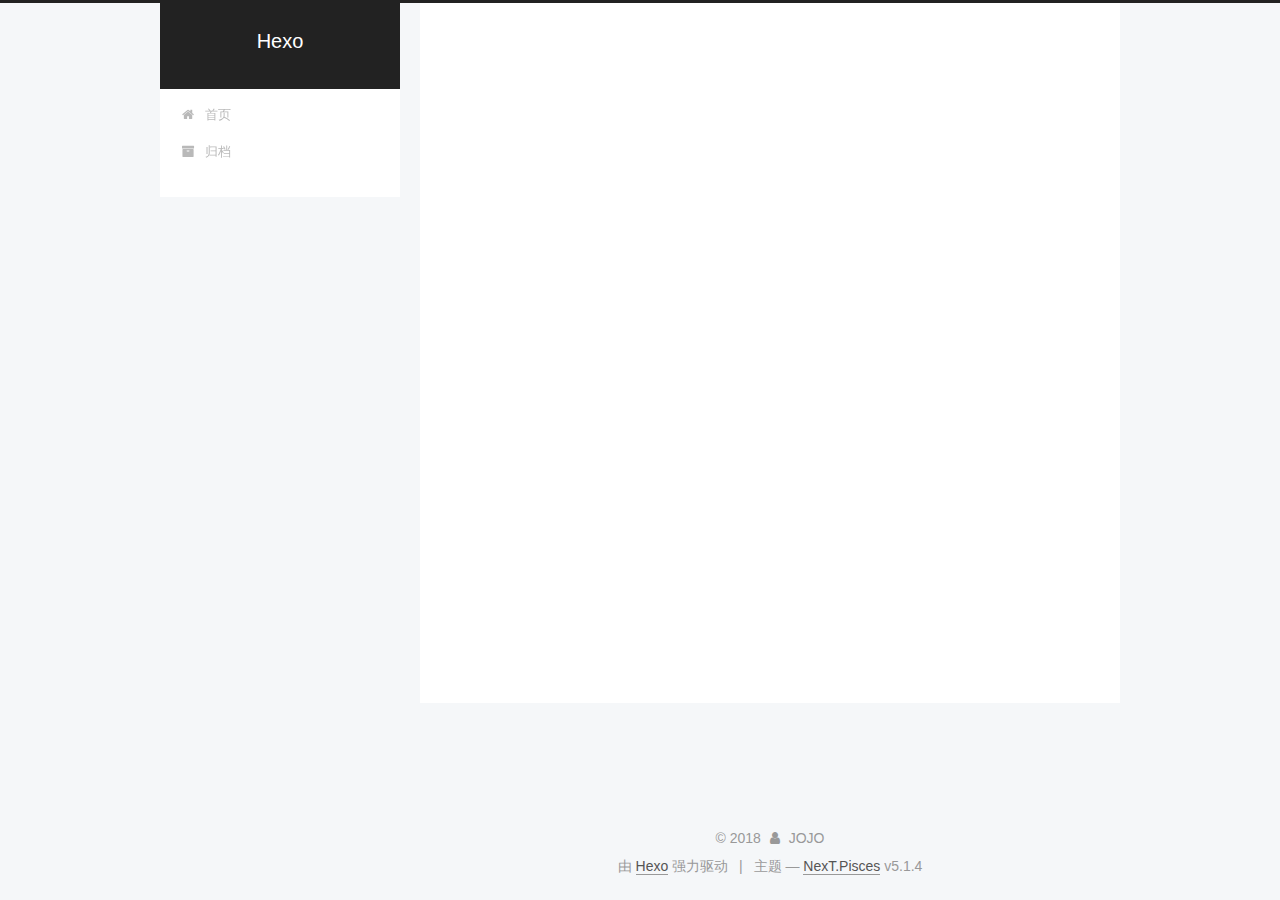
==== archives/2018/index.html @ 828f7fe0 "Site updated: 2018-06-11 11:41:15" ====
<!DOCTYPE html>



  


<html class="theme-next pisces use-motion" lang="zh-Hans">
<head>
  <meta charset="UTF-8"/>
<meta http-equiv="X-UA-Compatible" content="IE=edge" />
<meta name="viewport" content="width=device-width, initial-scale=1, maximum-scale=1"/>
<meta name="theme-color" content="#222">









<meta http-equiv="Cache-Control" content="no-transform" />
<meta http-equiv="Cache-Control" content="no-siteapp" />
















  
  
  <link href="/lib/fancybox/source/jquery.fancybox.css?v=2.1.5" rel="stylesheet" type="text/css" />







<link href="/lib/font-awesome/css/font-awesome.min.css?v=4.6.2" rel="stylesheet" type="text/css" />

<link href="/css/main.css?v=5.1.4" rel="stylesheet" type="text/css" />


  <link rel="apple-touch-icon" sizes="180x180" href="/images/apple-touch-icon-next.png?v=5.1.4">


  <link rel="icon" type="image/png" sizes="32x32" href="/images/favicon-32x32-next.png?v=5.1.4">


  <link rel="icon" type="image/png" sizes="16x16" href="/images/favicon-16x16-next.png?v=5.1.4">


  <link rel="mask-icon" href="/images/logo.svg?v=5.1.4" color="#222">





  <meta name="keywords" content="Hexo, NexT" />










<meta property="og:type" content="website">
<meta property="og:title" content="Hexo">
<meta property="og:url" content="http://yoursite.com/archives/2018/index.html">
<meta property="og:site_name" content="Hexo">
<meta property="og:locale" content="zh-Hans">
<meta name="twitter:card" content="summary">
<meta name="twitter:title" content="Hexo">



<script type="text/javascript" id="hexo.configurations">
  var NexT = window.NexT || {};
  var CONFIG = {
    root: '/',
    scheme: 'Pisces',
    version: '5.1.4',
    sidebar: {"position":"left","display":"post","offset":12,"b2t":false,"scrollpercent":false,"onmobile":false},
    fancybox: true,
    tabs: true,
    motion: {"enable":true,"async":false,"transition":{"post_block":"fadeIn","post_header":"slideDownIn","post_body":"slideDownIn","coll_header":"slideLeftIn","sidebar":"slideUpIn"}},
    duoshuo: {
      userId: '0',
      author: '博主'
    },
    algolia: {
      applicationID: '',
      apiKey: '',
      indexName: '',
      hits: {"per_page":10},
      labels: {"input_placeholder":"Search for Posts","hits_empty":"We didn't find any results for the search: ${query}","hits_stats":"${hits} results found in ${time} ms"}
    }
  };
</script>



  <link rel="canonical" href="http://yoursite.com/archives/2018/"/>





  <title>归档 | Hexo</title>
  








</head>

<body itemscope itemtype="http://schema.org/WebPage" lang="zh-Hans">

  
  
    
  

  <div class="container sidebar-position-left page-archive">
    <div class="headband"></div>

    <header id="header" class="header" itemscope itemtype="http://schema.org/WPHeader">
      <div class="header-inner"><div class="site-brand-wrapper">
  <div class="site-meta ">
    

    <div class="custom-logo-site-title">
      <a href="/"  class="brand" rel="start">
        <span class="logo-line-before"><i></i></span>
        <span class="site-title">Hexo</span>
        <span class="logo-line-after"><i></i></span>
      </a>
    </div>
      
        <p class="site-subtitle"></p>
      
  </div>

  <div class="site-nav-toggle">
    <button>
      <span class="btn-bar"></span>
      <span class="btn-bar"></span>
      <span class="btn-bar"></span>
    </button>
  </div>
</div>

<nav class="site-nav">
  

  
    <ul id="menu" class="menu">
      
        
        <li class="menu-item menu-item-home">
          <a href="/" rel="section">
            
              <i class="menu-item-icon fa fa-fw fa-home"></i> <br />
            
            首页
          </a>
        </li>
      
        
        <li class="menu-item menu-item-archives">
          <a href="/archives/" rel="section">
            
              <i class="menu-item-icon fa fa-fw fa-archive"></i> <br />
            
            归档
          </a>
        </li>
      

      
    </ul>
  

  
</nav>



 </div>
    </header>

    <main id="main" class="main">
      <div class="main-inner">
        <div class="content-wrap">
          <div id="content" class="content">
            

  
  
  
  <div class="post-block archive">
    <div id="posts" class="posts-collapse">
      <span class="archive-move-on"></span>

      <span class="archive-page-counter">
        
        
        
          
        
        嗯..! 目前共计 1 篇日志。 继续努力。
      </span>

      

        
        
        

        
          
          <div class="collection-title">
            <h1 class="archive-year" id="archive-year-2018">2018</h1>
          </div>
        
        

        

  <article class="post post-type-normal" itemscope itemtype="http://schema.org/Article">
    <header class="post-header">

      <h2 class="post-title">
        
            <a class="post-title-link" href="/2018/06/08/hello-world/" itemprop="url">
              
                <span itemprop="name">Hello World</span>
              
            </a>
        
      </h2>

      <div class="post-meta">
        <time class="post-time" itemprop="dateCreated"
              datetime="2018-06-08T13:37:35+08:00"
              content="2018-06-08" >
          06-08
        </time>
      </div>

    </header>
  </article>



      

    </div>
  </div>
  
  
  

  



          </div>
          


          

        </div>
        
          
  
  <div class="sidebar-toggle">
    <div class="sidebar-toggle-line-wrap">
      <span class="sidebar-toggle-line sidebar-toggle-line-first"></span>
      <span class="sidebar-toggle-line sidebar-toggle-line-middle"></span>
      <span class="sidebar-toggle-line sidebar-toggle-line-last"></span>
    </div>
  </div>

  <aside id="sidebar" class="sidebar">
    
    <div class="sidebar-inner">

      

      

      <section class="site-overview-wrap sidebar-panel sidebar-panel-active">
        <div class="site-overview">
          <div class="site-author motion-element" itemprop="author" itemscope itemtype="http://schema.org/Person">
            
              <img class="site-author-image" itemprop="image"
                src="/images/xiaoxiong.jpg"
                alt="JOJO" />
            
              <p class="site-author-name" itemprop="name">JOJO</p>
              <p class="site-description motion-element" itemprop="description"></p>
          </div>

          <nav class="site-state motion-element">

            
              <div class="site-state-item site-state-posts">
              
                <a href="/archives/">
              
                  <span class="site-state-item-count">1</span>
                  <span class="site-state-item-name">日志</span>
                </a>
              </div>
            

            

            

          </nav>

          

          

          
          

          
          

          

        </div>
      </section>

      

      

    </div>
  </aside>


        
      </div>
    </main>

    <footer id="footer" class="footer">
      <div class="footer-inner">
        <div class="copyright">&copy; <span itemprop="copyrightYear">2018</span>
  <span class="with-love">
    <i class="fa fa-user"></i>
  </span>
  <span class="author" itemprop="copyrightHolder">JOJO</span>

  
</div>


  <div class="powered-by">由 <a class="theme-link" target="_blank" href="https://hexo.io">Hexo</a> 强力驱动</div>



  <span class="post-meta-divider">|</span>



  <div class="theme-info">主题 &mdash; <a class="theme-link" target="_blank" href="https://github.com/iissnan/hexo-theme-next">NexT.Pisces</a> v5.1.4</div>




        







        
      </div>
    </footer>

    
      <div class="back-to-top">
        <i class="fa fa-arrow-up"></i>
        
      </div>
    

    

  </div>

  

<script type="text/javascript">
  if (Object.prototype.toString.call(window.Promise) !== '[object Function]') {
    window.Promise = null;
  }
</script>









  












  
  
    <script type="text/javascript" src="/lib/jquery/index.js?v=2.1.3"></script>
  

  
  
    <script type="text/javascript" src="/lib/fastclick/lib/fastclick.min.js?v=1.0.6"></script>
  

  
  
    <script type="text/javascript" src="/lib/jquery_lazyload/jquery.lazyload.js?v=1.9.7"></script>
  

  
  
    <script type="text/javascript" src="/lib/velocity/velocity.min.js?v=1.2.1"></script>
  

  
  
    <script type="text/javascript" src="/lib/velocity/velocity.ui.min.js?v=1.2.1"></script>
  

  
  
    <script type="text/javascript" src="/lib/fancybox/source/jquery.fancybox.pack.js?v=2.1.5"></script>
  


  


  <script type="text/javascript" src="/js/src/utils.js?v=5.1.4"></script>

  <script type="text/javascript" src="/js/src/motion.js?v=5.1.4"></script>



  
  


  <script type="text/javascript" src="/js/src/affix.js?v=5.1.4"></script>

  <script type="text/javascript" src="/js/src/schemes/pisces.js?v=5.1.4"></script>



  

  


  <script type="text/javascript" src="/js/src/bootstrap.js?v=5.1.4"></script>



  


  




	





  





  












  





  

  

  

  
  

  

  

  

</body>
</html>
---- css/main.css ----
/* normalize.css v3.0.2 | MIT License | git.io/normalize */
html {
  font-family: sans-serif; /* 1 */
  -ms-text-size-adjust: 100%; /* 2 */
  -webkit-text-size-adjust: 100%; /* 2 */
}
body {
  margin: 0;
}
article,
aside,
details,
figcaption,
figure,
footer,
header,
hgroup,
main,
menu,
nav,
section,
summary {
  display: block;
}
audio,
canvas,
progress,
video {
  display: inline-block; /* 1 */
  vertical-align: baseline; /* 2 */
}
audio:not([controls]) {
  display: none;
  height: 0;
}
[hidden],
template {
  display: none;
}
a {
  background-color: transparent;
}
a:active,
a:hover {
  outline: 0;
}
abbr[title] {
  border-bottom: 1px dotted;
}
b,
strong {
  font-weight: bold;
}
dfn {
  font-style: italic;
}
h1 {
  font-size: 2em;
  margin: 0.67em 0;
}
mark {
  background: #ff0;
  color: #000;
}
small {
  font-size: 80%;
}
sub,
sup {
  font-size: 75%;
  line-height: 0;
  position: relative;
  vertical-align: baseline;
}
sup {
  top: -0.5em;
}
sub {
  bottom: -0.25em;
}
img {
  border: 0;
}
svg:not(:root) {
  overflow: hidden;
}
figure {
  margin: 1em 40px;
}
hr {
  -moz-box-sizing: content-box;
  box-sizing: content-box;
  height: 0;
}
pre {
  overflow: auto;
}
code,
kbd,
pre,
samp {
  font-family: monospace, monospace;
  font-size: 1em;
}
button,
input,
optgroup,
select,
textarea {
  color: inherit; /* 1 */
  font: inherit; /* 2 */
  margin: 0; /* 3 */
}
button {
  overflow: visible;
}
button,
select {
  text-transform: none;
}
button,
html input[type="button"],
input[type="reset"],
input[type="submit"] {
  -webkit-appearance: button; /* 2 */
  cursor: pointer; /* 3 */
}
button[disabled],
html input[disabled] {
  cursor: default;
}
button::-moz-focus-inner,
input::-moz-focus-inner {
  border: 0;
  padding: 0;
}
input {
  line-height: normal;
}
input[type="checkbox"],
input[type="radio"] {
  box-sizing: border-box; /* 1 */
  padding: 0; /* 2 */
}
input[type="number"]::-webkit-inner-spin-button,
input[type="number"]::-webkit-outer-spin-button {
  height: auto;
}
input[type="search"] {
  -webkit-appearance: textfield; /* 1 */
  -moz-box-sizing: content-box;
  -webkit-box-sizing: content-box; /* 2 */
  box-sizing: content-box;
}
input[type="search"]::-webkit-search-cancel-button,
input[type="search"]::-webkit-search-decoration {
  -webkit-appearance: none;
}
fieldset {
  border: 1px solid #c0c0c0;
  margin: 0 2px;
  padding: 0.35em 0.625em 0.75em;
}
legend {
  border: 0; /* 1 */
  padding: 0; /* 2 */
}
textarea {
  overflow: auto;
}
optgroup {
  font-weight: bold;
}
table {
  border-collapse: collapse;
  border-spacing: 0;
}
td,
th {
  padding: 0;
}
::selection {
  background: #262a30;
  color: #fff;
}
body {
  position: relative;
  font-family: 'Lato', "PingFang SC", "Microsoft YaHei", sans-serif;
  font-size: 14px;
  line-height: 2;
  color: #555;
  background: #f5f7f9;
}
@media (max-width: 767px) {
  body {
    padding-right: 0 !important;
  }
}
@media (min-width: 768px) and (max-width: 991px) {
  body {
    padding-right: 0 !important;
  }
}
@media (min-width: 1600px) {
  body {
    font-size: 16px;
  }
}
h1,
h2,
h3,
h4,
h5,
h6 {
  margin: 0;
  padding: 0;
  font-weight: bold;
  line-height: 1.5;
  font-family: 'Lato', "PingFang SC", "Microsoft YaHei", sans-serif;
}
h2,
h3,
h4,
h5,
h6 {
  margin: 20px 0 15px;
}
h1 {
  font-size: 22px;
}
@media (max-width: 767px) {
  h1 {
    font-size: 18px;
  }
}
h2 {
  font-size: 20px;
}
@media (max-width: 767px) {
  h2 {
    font-size: 16px;
  }
}
h3 {
  font-size: 18px;
}
@media (max-width: 767px) {
  h3 {
    font-size: 14px;
  }
}
h4 {
  font-size: 16px;
}
@media (max-width: 767px) {
  h4 {
    font-size: 12px;
  }
}
h5 {
  font-size: 14px;
}
@media (max-width: 767px) {
  h5 {
    font-size: 10px;
  }
}
h6 {
  font-size: 12px;
}
@media (max-width: 767px) {
  h6 {
    font-size: 8px;
  }
}
p {
  margin: 0 0 20px 0;
}
a {
  color: #555;
  text-decoration: none;
  outline: none;
  border-bottom: 1px solid #999;
  word-wrap: break-word;
}
a:hover {
  color: #222;
  border-bottom-color: #222;
}
blockquote {
  margin: 0;
  padding: 0;
}
img {
  display: block;
  margin: auto;
  max-width: 100%;
  height: auto;
}
hr {
  margin: 40px 0;
  height: 3px;
  border: none;
  background-color: #ddd;
  background-image: repeating-linear-gradient(-45deg, #fff, #fff 4px, transparent 4px, transparent 8px);
}
blockquote {
  padding: 0 15px;
  color: #666;
  border-left: 4px solid #ddd;
}
blockquote cite::before {
  content: "-";
  padding: 0 5px;
}
dt {
  font-weight: 700;
}
dd {
  margin: 0;
  padding: 0;
}
kbd {
  border: 1px solid #ccc;
  border-radius: 0.2em;
  box-shadow: 0.1em 0.1em 0.2em rgba(0,0,0,0.1);
  background-color: #f9f9f9;
  font-family: inherit;
  background-image: -webkit-linear-gradient(top, #eee, #fff, #eee);
  padding: 0.1em 0.3em;
  white-space: nowrap;
}
.text-left {
  text-align: left;
}
.text-center {
  text-align: center;
}
.text-right {
  text-align: right;
}
.text-justify {
  text-align: justify;
}
.text-nowrap {
  white-space: nowrap;
}
.text-lowercase {
  text-transform: lowercase;
}
.text-uppercase {
  text-transform: uppercase;
}
.text-capitalize {
  text-transform: capitalize;
}
.center-block {
  display: block;
  margin-left: auto;
  margin-right: auto;
}
.clearfix:before,
.clearfix:after {
  content: " ";
  display: table;
}
.clearfix:after {
  clear: both;
}
.pullquote {
  width: 45%;
}
.pullquote.left {
  float: left;
  margin-left: 5px;
  margin-right: 10px;
}
.pullquote.right {
  float: right;
  margin-left: 10px;
  margin-right: 5px;
}
.affix.affix.affix {
  position: fixed;
}
.translation {
  margin-top: -20px;
  font-size: 14px;
  color: #999;
}
.scrollbar-measure {
  width: 100px;
  height: 100px;
  overflow: scroll;
  position: absolute;
  top: -9999px;
}
.use-motion .motion-element {
  opacity: 0;
}
table {
  margin: 20px 0;
  width: 100%;
  border-collapse: collapse;
  border-spacing: 0;
  border: 1px solid #ddd;
  font-size: 14px;
  table-layout: fixed;
  word-wrap: break-all;
}
table>tbody>tr:nth-of-type(odd) {
  background-color: #f9f9f9;
}
table>tbody>tr:hover {
  background-color: #f5f5f5;
}
caption,
th,
td {
  padding: 8px;
  text-align: left;
  vertical-align: middle;
  font-weight: normal;
}
th,
td {
  border-bottom: 3px solid #ddd;
  border-right: 1px solid #eee;
}
th {
  padding-bottom: 10px;
  font-weight: 700;
}
td {
  border-bottom-width: 1px;
}
html,
body {
  height: 100%;
}
.container {
  position: relative;
  min-height: 100%;
}
.header-inner {
  margin: 0 auto;
  padding: 100px 0 70px;
  width: 700px;
}
@media (min-width: 1600px) {
  .container .header-inner {
    width: 900px;
  }
}
.main {
  padding-bottom: 150px;
}
.main-inner {
  margin: 0 auto;
  width: 700px;
}
@media (min-width: 1600px) {
  .container .main-inner {
    width: 900px;
  }
}
.footer {
  position: absolute;
  left: 0;
  bottom: 0;
  width: 100%;
  min-height: 50px;
}
.footer-inner {
  box-sizing: border-box;
  margin: 20px auto;
  width: 700px;
}
@media (min-width: 1600px) {
  .container .footer-inner {
    width: 900px;
  }
}
pre,
.highlight {
  overflow: auto;
  margin: 20px 0;
  padding: 0;
  font-size: 13px;
  color: #4d4d4c;
  background: #f7f7f7;
  line-height: 1.6;
}
pre,
code {
  font-family: consolas, Menlo, "PingFang SC", "Microsoft YaHei", monospace;
}
code {
  padding: 2px 4px;
  word-wrap: break-word;
  color: #555;
  background: #eee;
  border-radius: 3px;
  font-size: 13px;
}
pre {
  padding: 10px;
}
pre code {
  padding: 0;
  color: #4d4d4c;
  background: none;
  text-shadow: none;
}
.highlight {
  border-radius: 1px;
}
.highlight pre {
  border: none;
  margin: 0;
  padding: 10px 0;
}
.highlight table {
  margin: 0;
  width: auto;
  border: none;
}
.highlight td {
  border: none;
  padding: 0;
}
.highlight figcaption {
  font-size: 1em;
  color: #4d4d4c;
  line-height: 1em;
  margin-bottom: 1em;
}
.highlight figcaption:before,
.highlight figcaption:after {
  content: " ";
  display: table;
}
.highlight figcaption:after {
  clear: both;
}
.highlight figcaption a {
  float: right;
  color: #4d4d4c;
}
.highlight figcaption a:hover {
  border-bottom-color: #4d4d4c;
}
.highlight .gutter pre {
  padding-left: 10px;
  padding-right: 10px;
  color: #869194;
  text-align: right;
  background-color: #eff2f3;
}
.highlight .code pre {
  width: 100%;
  padding-left: 10px;
  padding-right: 10px;
  background-color: #f7f7f7;
}
.highlight .line {
  height: 20px;
}
.gutter {
  -webkit-user-select: none;
  -moz-user-select: none;
  -ms-user-select: none;
  user-select: none;
}
.gist table {
  width: auto;
}
.gist table td {
  border: none;
}
pre .deletion {
  background: #fdd;
}
pre .addition {
  background: #dfd;
}
pre .meta {
  color: #8959a8;
}
pre .comment {
  color: #8e908c;
}
pre .variable,
pre .attribute,
pre .tag,
pre .regexp,
pre .ruby .constant,
pre .xml .tag .title,
pre .xml .pi,
pre .xml .doctype,
pre .html .doctype,
pre .css .id,
pre .css .class,
pre .css .pseudo {
  color: #c82829;
}
pre .number,
pre .preprocessor,
pre .built_in,
pre .literal,
pre .params,
pre .constant,
pre .command {
  color: #f5871f;
}
pre .ruby .class .title,
pre .css .rules .attribute,
pre .string,
pre .value,
pre .inheritance,
pre .header,
pre .ruby .symbol,
pre .xml .cdata,
pre .special,
pre .number,
pre .formula {
  color: #718c00;
}
pre .title,
pre .css .hexcolor {
  color: #3e999f;
}
pre .function,
pre .python .decorator,
pre .python .title,
pre .ruby .function .title,
pre .ruby .title .keyword,
pre .perl .sub,
pre .javascript .title,
pre .coffeescript .title {
  color: #4271ae;
}
pre .keyword,
pre .javascript .function {
  color: #8959a8;
}
.full-image.full-image.full-image.full-image {
  border: none;
  max-width: 100%;
  width: auto;
  margin: 20px auto 25px;
}
@media (min-width: 992px) {
  .full-image.full-image.full-image.full-image {
    max-width: none;
    width: 118%;
    margin: 0 -9%;
  }
}
.blockquote-center,
.page-home .post-type-quote blockquote,
.page-post-detail .post-type-quote blockquote {
  position: relative;
  margin: 40px 0;
  padding: 0;
  border-left: none;
  text-align: center;
}
.blockquote-center::before,
.page-home .post-type-quote blockquote::before,
.page-post-detail .post-type-quote blockquote::before,
.blockquote-center::after,
.page-home .post-type-quote blockquote::after,
.page-post-detail .post-type-quote blockquote::after {
  position: absolute;
  content: ' ';
  display: block;
  width: 100%;
  height: 24px;
  opacity: 0.2;
  background-repeat: no-repeat;
  background-position: 0 -6px;
  background-size: 22px 22px;
}
.blockquote-center::before,
.page-home .post-type-quote blockquote::before,
.page-post-detail .post-type-quote blockquote::before {
  top: -20px;
  background-image: url("../images/quote-l.svg");
  border-top: 1px solid #ccc;
}
.blockquote-center::after,
.page-home .post-type-quote blockquote::after,
.page-post-detail .post-type-quote blockquote::after {
  bottom: -20px;
  background-image: url("../images/quote-r.svg");
  border-bottom: 1px solid #ccc;
  background-position: 100% 8px;
}
.blockquote-center p,
.page-home .post-type-quote blockquote p,
.page-post-detail .post-type-quote blockquote p,
.blockquote-center div,
.page-home .post-type-quote blockquote div,
.page-post-detail .post-type-quote blockquote div {
  text-align: center;
}
.post .post-body .group-picture img {
  box-sizing: border-box;
  padding: 0 3px;
  border: none;
}
.post .group-picture-row {
  overflow: hidden;
  margin-top: 6px;
}
.post .group-picture-row:first-child {
  margin-top: 0;
}
.post .group-picture-column {
  float: left;
}
.page-post-detail .post-body .group-picture-column {
  float: none;
  margin-top: 10px;
  width: auto !important;
}
.page-post-detail .post-body .group-picture-column img {
  margin: 0 auto;
}
.page-archive .group-picture-container {
  overflow: hidden;
}
.page-archive .group-picture-row {
  float: left;
}
.page-archive .group-picture-row:first-child {
  margin-top: 6px;
}
.page-archive .group-picture-column {
  max-width: 150px;
  max-height: 150px;
}
.post-body .note {
  position: relative;
  padding: 15px;
  margin-bottom: 20px;
  border: 1px solid #eee;
  border-left-width: 5px;
  border-radius: 3px;
}
.post-body .note h2,
.post-body .note h3,
.post-body .note h4,
.post-body .note h5,
.post-body .note h6 {
  margin-top: 0;
  margin-bottom: 0;
  border-bottom: initial;
  padding-top: 0 !important;
}
.post-body .note p:first-child,
.post-body .note ul:first-child,
.post-body .note ol:first-child,
.post-body .note table:first-child,
.post-body .note pre:first-child,
.post-body .note blockquote:first-child {
  margin-top: 0;
}
.post-body .note p:last-child,
.post-body .note ul:last-child,
.post-body .note ol:last-child,
.post-body .note table:last-child,
.post-body .note pre:last-child,
.post-body .note blockquote:last-child {
  margin-bottom: 0;
}
.post-body .note.default {
  border-left-color: #777;
}
.post-body .note.default h2,
.post-body .note.default h3,
.post-body .note.default h4,
.post-body .note.default h5,
.post-body .note.default h6 {
  color: #777;
}
.post-body .note.primary {
  border-left-color: #6f42c1;
}
.post-body .note.primary h2,
.post-body .note.primary h3,
.post-body .note.primary h4,
.post-body .note.primary h5,
.post-body .note.primary h6 {
  color: #6f42c1;
}
.post-body .note.info {
  border-left-color: #428bca;
}
.post-body .note.info h2,
.post-body .note.info h3,
.post-body .note.info h4,
.post-body .note.info h5,
.post-body .note.info h6 {
  color: #428bca;
}
.post-body .note.success {
  border-left-color: #5cb85c;
}
.post-body .note.success h2,
.post-body .note.success h3,
.post-body .note.success h4,
.post-body .note.success h5,
.post-body .note.success h6 {
  color: #5cb85c;
}
.post-body .note.warning {
  border-left-color: #f0ad4e;
}
.post-body .note.warning h2,
.post-body .note.warning h3,
.post-body .note.warning h4,
.post-body .note.warning h5,
.post-body .note.warning h6 {
  color: #f0ad4e;
}
.post-body .note.danger {
  border-left-color: #d9534f;
}
.post-body .note.danger h2,
.post-body .note.danger h3,
.post-body .note.danger h4,
.post-body .note.danger h5,
.post-body .note.danger h6 {
  color: #d9534f;
}
.post-body .label {
  display: inline;
  padding: 0 2px;
  white-space: nowrap;
}
.post-body .label.default {
  background-color: #f0f0f0;
}
.post-body .label.primary {
  background-color: #efe6f7;
}
.post-body .label.info {
  background-color: #e5f2f8;
}
.post-body .label.success {
  background-color: #e7f4e9;
}
.post-body .label.warning {
  background-color: #fcf6e1;
}
.post-body .label.danger {
  background-color: #fae8eb;
}
.post-body .tabs {
  position: relative;
  display: block;
  margin-bottom: 20px;
  padding-top: 10px;
}
.post-body .tabs ul.nav-tabs {
  margin: 0;
  padding: 0;
  display: flex;
  margin-bottom: -1px;
}
@media (max-width: 413px) {
  .post-body .tabs ul.nav-tabs {
    display: block;
    margin-bottom: 5px;
  }
}
.post-body .tabs ul.nav-tabs li.tab {
  list-style-type: none !important;
  margin: 0 0.25em 0 0;
  border-top: 3px solid transparent;
  border-left: 1px solid transparent;
  border-right: 1px solid transparent;
}
@media (max-width: 413px) {
  .post-body .tabs ul.nav-tabs li.tab {
    margin: initial;
    border-top: 1px solid transparent;
    border-left: 3px solid transparent;
    border-right: 1px solid transparent;
    border-bottom: 1px solid transparent;
  }
}
.post-body .tabs ul.nav-tabs li.tab a {
  outline: 0;
  border-bottom: initial;
  display: block;
  line-height: 1.8em;
  padding: 0.25em 0.75em;
  transition-duration: 0.2s;
  transition-timing-function: ease-out;
  transition-delay: 0s;
}
.post-body .tabs ul.nav-tabs li.tab a i {
  width: 1.285714285714286em;
}
.post-body .tabs ul.nav-tabs li.tab.active {
  border-top: 3px solid #fc6423;
  border-left: 1px solid #ddd;
  border-right: 1px solid #ddd;
  background-color: #fff;
}
@media (max-width: 413px) {
  .post-body .tabs ul.nav-tabs li.tab.active {
    border-top: 1px solid #ddd;
    border-left: 3px solid #fc6423;
    border-right: 1px solid #ddd;
    border-bottom: 1px solid #ddd;
  }
}
.post-body .tabs ul.nav-tabs li.tab.active a {
  cursor: default;
  color: #555;
}
.post-body .tabs .tab-content {
  background-color: #fff;
}
.post-body .tabs .tab-content .tab-pane {
  border: 1px solid #ddd;
  padding: 20px 20px 0 20px;
}
.post-body .tabs .tab-content .tab-pane:not(.active) {
  display: none !important;
}
.post-body .tabs .tab-content .tab-pane.active {
  display: block !important;
}
.btn {
  display: inline-block;
  padding: 0 20px;
  font-size: 14px;
  color: #555;
  background: #fff;
  border: 2px solid #555;
  text-decoration: none;
  border-radius: 2px;
  transition-property: background-color;
  transition-duration: 0.2s;
  transition-timing-function: ease-in-out;
  transition-delay: 0s;
  line-height: 2;
}
.btn:hover {
  border-color: #222;
  color: #fff;
  background: #222;
}
.btn +.btn {
  margin: 0 0 8px 8px;
}
.btn .fa-fw {
  width: 1.285714285714286em;
  text-align: left;
}
.btn-bar {
  display: block;
  width: 22px;
  height: 2px;
  background: #555;
  border-radius: 1px;
}
.btn-bar+.btn-bar {
  margin-top: 4px;
}
.pagination {
  margin: 120px 0 40px;
  text-align: center;
  border-top: 1px solid #eee;
}
.page-number-basic,
.pagination .prev,
.pagination .next,
.pagination .page-number,
.pagination .space {
  display: inline-block;
  position: relative;
  top: -1px;
  margin: 0 10px;
  padding: 0 11px;
}
@media (max-width: 767px) {
  .page-number-basic,
  .pagination .prev,
  .pagination .next,
  .pagination .page-number,
  .pagination .space {
    margin: 0 5px;
  }
}
.pagination .prev,
.pagination .next,
.pagination .page-number {
  border-bottom: 0;
  border-top: 1px solid #eee;
  transition-property: border-color;
  transition-duration: 0.2s;
  transition-timing-function: ease-in-out;
  transition-delay: 0s;
}
.pagination .prev:hover,
.pagination .next:hover,
.pagination .page-number:hover {
  border-top-color: #222;
}
.pagination .space {
  padding: 0;
  margin: 0;
}
.pagination .prev {
  margin-left: 0;
}
.pagination .next {
  margin-right: 0;
}
.pagination .page-number.current {
  color: #fff;
  background: #ccc;
  border-top-color: #ccc;
}
@media (max-width: 767px) {
  .pagination {
    border-top: none;
  }
  .pagination .prev,
  .pagination .next,
  .pagination .page-number {
    margin-bottom: 10px;
    border-top: 0;
    border-bottom: 1px solid #eee;
    padding: 0 10px;
  }
  .pagination .prev:hover,
  .pagination .next:hover,
  .pagination .page-number:hover {
    border-bottom-color: #222;
  }
}
.comments {
  margin: 60px 20px 0;
}
.tag-cloud {
  text-align: center;
}
.tag-cloud a {
  display: inline-block;
  margin: 10px;
}
.back-to-top {
  box-sizing: border-box;
  position: fixed;
  bottom: -100px;
  right: 30px;
  z-index: 1050;
  padding: 0 6px;
  width: 24px;
  background: #222;
  font-size: 12px;
  opacity: 0.6;
  color: #fff;
  cursor: pointer;
  text-align: center;
  -webkit-transform: translateZ(0);
  transition-property: bottom;
  transition-duration: 0.2s;
  transition-timing-function: ease-in-out;
  transition-delay: 0s;
}
@media (min-width: 768px) and (max-width: 991px) {
  .back-to-top {
    display: none !important;
  }
}
@media (max-width: 767px) {
  .back-to-top {
    display: none !important;
  }
}
.back-to-top.back-to-top-on {
  bottom: 30px;
}
.header {
  background: transparent;
}
.header-inner {
  position: relative;
}
.headband {
  height: 3px;
  background: #222;
}
.site-meta {
  margin: 0;
  text-align: center;
}
@media (max-width: 767px) {
  .site-meta {
    text-align: center;
  }
}
.brand {
  position: relative;
  display: inline-block;
  padding: 0 40px;
  color: #fff;
  background: #222;
  border-bottom: none;
}
.brand:hover {
  color: #fff;
}
.logo {
  display: inline-block;
  margin-right: 5px;
  line-height: 36px;
  vertical-align: top;
}
.site-title {
  display: inline-block;
  vertical-align: top;
  line-height: 36px;
  font-size: 20px;
  font-weight: normal;
  font-family: 'Lato', "PingFang SC", "Microsoft YaHei", sans-serif;
}
.site-subtitle {
  margin-top: 10px;
  font-size: 13px;
  color: #ddd;
}
.use-motion .brand {
  opacity: 0;
}
.use-motion .logo,
.use-motion .site-title,
.use-motion .site-subtitle {
  opacity: 0;
  position: relative;
  top: -10px;
}
.site-nav-toggle {
  display: none;
  position: absolute;
  top: 10px;
  left: 10px;
}
@media (max-width: 767px) {
  .site-nav-toggle {
    display: block;
  }
}
.site-nav-toggle button {
  margin-top: 2px;
  padding: 9px 10px;
  background: transparent;
  border: none;
}
@media (max-width: 767px) {
  .site-nav {
    display: none;
    margin: 0 -10px;
    padding: 0 10px;
    clear: both;
    border-top: 1px solid #ddd;
  }
}
@media (min-width: 768px) and (max-width: 991px) {
  .site-nav {
    display: block !important;
  }
}
@media (min-width: 992px) {
  .site-nav {
    display: block !important;
  }
}
.menu {
  margin-top: 20px;
  padding-left: 0;
  text-align: center;
}
.menu .menu-item {
  display: inline-block;
  margin: 0 10px;
  list-style: none;
}
@media screen and (max-width: 767px) {
  .menu .menu-item {
    margin-top: 10px;
  }
}
.menu .menu-item a {
  display: block;
  font-size: 13px;
  line-height: inherit;
  border-bottom: 1px solid transparent;
  transition-property: border-color;
  transition-duration: 0.2s;
  transition-timing-function: ease-in-out;
  transition-delay: 0s;
}
.menu .menu-item a:hover,
.menu-item-active a {
  border-bottom-color: #222;
}
.menu .menu-item .fa {
  margin-right: 5px;
}
.use-motion .menu-item {
  opacity: 0;
}
.post-body {
  font-family: 'Lato', "PingFang SC", "Microsoft YaHei", sans-serif;
}
@media (max-width: 767px) {
  .post-body {
    word-break: break-word;
  }
}
.post-body .fancybox img {
  display: block !important;
  margin: 0 auto;
  cursor: pointer;
  cursor: zoom-in;
  cursor: -webkit-zoom-in;
}
.post-body .image-caption,
.post-body .figure .caption {
  margin: -20px auto 15px;
  text-align: center;
  font-size: 14px;
  color: #999;
  font-weight: bold;
  line-height: 1;
}
.post-sticky-flag {
  display: inline-block;
  font-size: 16px;
  -ms-transform: rotate(30deg);
  -webkit-transform: rotate(30deg);
  -moz-transform: rotate(30deg);
  -ms-transform: rotate(30deg);
  -o-transform: rotate(30deg);
  transform: rotate(30deg);
}
.use-motion .post-block,
.use-motion .pagination,
.use-motion .comments {
  opacity: 0;
}
.use-motion .post-header {
  opacity: 0;
}
.use-motion .post-body {
  opacity: 0;
}
.use-motion .collection-title {
  opacity: 0;
}
.posts-expand {
  padding-top: 40px;
}
@media (max-width: 767px) {
  .posts-expand {
    margin: 0 20px;
  }
  .post-body pre .gutter pre {
    padding-right: 10px;
  }
  .post-body .highlight {
    margin-left: 0px;
    margin-right: 0px;
    padding: 0;
  }
  .post-body .highlight .gutter pre {
    padding-right: 10px;
  }
}
@media (min-width: 992px) {
  .posts-expand .post-body {
    text-align: justify;
  }
}
.posts-expand .post-body h2,
.posts-expand .post-body h3,
.posts-expand .post-body h4,
.posts-expand .post-body h5,
.posts-expand .post-body h6 {
  padding-top: 10px;
}
.posts-expand .post-body h2 .header-anchor,
.posts-expand .post-body h3 .header-anchor,
.posts-expand .post-body h4 .header-anchor,
.posts-expand .post-body h5 .header-anchor,
.posts-expand .post-body h6 .header-anchor {
  float: right;
  margin-left: 10px;
  color: #ccc;
  border-bottom-style: none;
  visibility: hidden;
}
.posts-expand .post-body h2 .header-anchor:hover,
.posts-expand .post-body h3 .header-anchor:hover,
.posts-expand .post-body h4 .header-anchor:hover,
.posts-expand .post-body h5 .header-anchor:hover,
.posts-expand .post-body h6 .header-anchor:hover {
  color: inherit;
}
.posts-expand .post-body h2:hover .header-anchor,
.posts-expand .post-body h3:hover .header-anchor,
.posts-expand .post-body h4:hover .header-anchor,
.posts-expand .post-body h5:hover .header-anchor,
.posts-expand .post-body h6:hover .header-anchor {
  visibility: visible;
}
.posts-expand .post-body ul li {
  list-style: circle;
}
.posts-expand .post-body img {
  box-sizing: border-box;
  margin: auto;
  padding: 3px;
  border: 1px solid #ddd;
}
.posts-expand .post-body .fancybox img {
  margin: 0 auto 25px;
}
@media (max-width: 767px) {
  .posts-collapse {
    margin: 0 20px;
  }
  .posts-collapse .post-title,
  .posts-collapse .post-meta {
    display: block;
    width: auto;
    text-align: left;
  }
}
.posts-collapse {
  position: relative;
  z-index: 1010;
  margin-left: 55px;
}
.posts-collapse::after {
  content: " ";
  position: absolute;
  top: 20px;
  left: 0;
  margin-left: -2px;
  width: 4px;
  height: 100%;
  background: #f5f5f5;
  z-index: -1;
}
@media (max-width: 767px) {
  .posts-collapse {
    margin: 0 20px;
  }
}
.posts-collapse .collection-title {
  position: relative;
  margin: 60px 0;
}
.posts-collapse .collection-title h1,
.posts-collapse .collection-title h2 {
  margin-left: 20px;
}
.posts-collapse .collection-title small {
  color: #bbb;
  margin-left: 5px;
}
.posts-collapse .collection-title::before {
  content: " ";
  position: absolute;
  left: 0;
  top: 50%;
  margin-left: -4px;
  margin-top: -4px;
  width: 8px;
  height: 8px;
  background: #bbb;
  border-radius: 50%;
}
.posts-collapse .post {
  margin: 30px 0;
}
.posts-collapse .post-header {
  position: relative;
  transition-duration: 0.2s;
  transition-timing-function: ease-in-out;
  transition-delay: 0s;
  transition-property: border;
  border-bottom: 1px dashed #ccc;
}
.posts-collapse .post-header::before {
  content: " ";
  position: absolute;
  left: 0;
  top: 12px;
  width: 6px;
  height: 6px;
  margin-left: -4px;
  background: #bbb;
  border-radius: 50%;
  border: 1px solid #fff;
  transition-duration: 0.2s;
  transition-timing-function: ease-in-out;
  transition-delay: 0s;
  transition-property: background;
}
.posts-collapse .post-header:hover {
  border-bottom-color: #666;
}
.posts-collapse .post-header:hover::before {
  background: #222;
}
.posts-collapse .post-meta {
  position: absolute;
  font-size: 12px;
  left: 20px;
  top: 5px;
}
.posts-collapse .post-comments-count {
  display: none;
}
.posts-collapse .post-title {
  margin-left: 60px;
  font-size: 16px;
  font-weight: normal;
  line-height: inherit;
}
.posts-collapse .post-title::after {
  margin-left: 3px;
  opacity: 0.6;
}
.posts-collapse .post-title a {
  color: #666;
  border-bottom: none;
}
.page-home .post-type-quote .post-header,
.page-post-detail .post-type-quote .post-header,
.page-home .post-type-quote .post-tags,
.page-post-detail .post-type-quote .post-tags {
  display: none;
}
.posts-expand .post-title {
  text-align: center;
  word-break: break-word;
  font-weight: 400;
}
.posts-expand .post-title-link {
  display: inline-block;
  position: relative;
  color: #555;
  border-bottom: none;
  line-height: 1.2;
  vertical-align: top;
}
.posts-expand .post-title-link::before {
  content: "";
  position: absolute;
  width: 100%;
  height: 2px;
  bottom: 0;
  left: 0;
  background-color: #000;
  visibility: hidden;
  -webkit-transform: scaleX(0);
  -moz-transform: scaleX(0);
  -ms-transform: scaleX(0);
  -o-transform: scaleX(0);
  transform: scaleX(0);
  transition-duration: 0.2s;
  transition-timing-function: ease-in-out;
  transition-delay: 0s;
}
.posts-expand .post-title-link:hover::before {
  visibility: visible;
  -webkit-transform: scaleX(1);
  -moz-transform: scaleX(1);
  -ms-transform: scaleX(1);
  -o-transform: scaleX(1);
  transform: scaleX(1);
}
.posts-expand .post-title-link .fa {
  font-size: 16px;
}
.posts-expand .post-meta {
  margin: 3px 0 60px 0;
  color: #999;
  font-family: 'Lato', "PingFang SC", "Microsoft YaHei", sans-serif;
  font-size: 12px;
  text-align: center;
}
.posts-expand .post-meta .post-category-list {
  display: inline-block;
  margin: 0;
  padding: 3px;
}
.posts-expand .post-meta .post-category-list-link {
  color: #999;
}
.posts-expand .post-meta .post-description {
  font-size: 14px;
  margin-top: 2px;
}
.post-meta-divider {
  margin: 0 0.5em;
}
.post-meta-item-icon {
  margin-right: 3px;
}
@media (min-width: 768px) and (max-width: 991px) {
  .post-meta-item-icon {
    display: inline-block;
  }
}
@media (max-width: 767px) {
  .post-meta-item-icon {
    display: inline-block;
  }
}
@media (min-width: 768px) and (max-width: 991px) {
  .post-meta-item-text {
    display: none;
  }
}
@media (max-width: 767px) {
  .post-meta-item-text {
    display: none;
  }
}
@media (max-width: 767px) {
  .posts-expand .post-comments-count {
    display: none;
  }
}
.post-button {
  margin-top: 40px;
}
.posts-expand .post-tags {
  margin-top: 40px;
  text-align: center;
}
.posts-expand .post-tags a {
  display: inline-block;
  margin-right: 10px;
  font-size: 13px;
}
.post-nav {
  display: table;
  margin-top: 15px;
  width: 100%;
  border-top: 1px solid #eee;
}
.post-nav-divider {
  display: table-cell;
  width: 10%;
}
.post-nav-item {
  display: table-cell;
  padding: 10px 0 0 0;
  width: 45%;
  vertical-align: top;
}
.post-nav-item a {
  position: relative;
  display: block;
  line-height: 25px;
  font-size: 14px;
  color: #555;
  border-bottom: none;
}
.post-nav-item a:hover {
  color: #222;
  border-bottom: none;
}
.post-nav-item a:active {
  top: 2px;
}
.post-nav-item .fa {
  position: absolute;
  top: 8px;
  left: 0;
  font-size: 12px;
}
.post-nav-next a {
  padding-left: 15px;
}
.post-nav-prev {
  text-align: right;
}
.post-nav-prev a {
  padding-right: 15px;
}
.post-nav-prev .fa {
  right: 0;
  left: auto;
}
.posts-expand .post-eof {
  display: block;
  margin: 80px auto 60px;
  width: 8%;
  height: 1px;
  background: #ccc;
  text-align: center;
}
.post:last-child .post-eof.post-eof.post-eof {
  display: none;
}
.post-gallery {
  display: table;
  table-layout: fixed;
  width: 100%;
  border-collapse: separate;
}
.post-gallery-row {
  display: table-row;
}
.post-gallery .post-gallery-img {
  display: table-cell;
  text-align: center;
  vertical-align: middle;
  border: none;
}
.post-gallery .post-gallery-img img {
  max-width: 100%;
  max-height: 100%;
  border: none;
}
.fancybox-close,
.fancybox-close:hover {
  border: none;
}
.rtl.post-body p,
.rtl.post-body a,
.rtl.post-body h1,
.rtl.post-body h2,
.rtl.post-body h3,
.rtl.post-body h4,
.rtl.post-body h5,
.rtl.post-body h6,
.rtl.post-body li,
.rtl.post-body ul,
.rtl.post-body ol {
  direction: rtl;
  font-family: UKIJ Ekran;
}
.rtl.post-title {
  font-family: UKIJ Ekran;
}
.sidebar {
  position: fixed;
  right: 0;
  top: 0;
  bottom: 0;
  width: 0;
  z-index: 1040;
  box-shadow: inset 0 2px 6px #000;
  background: #222;
  -webkit-transform: translateZ(0);
}
.sidebar a {
  color: #999;
  border-bottom-color: #555;
}
.sidebar a:hover {
  color: #eee;
}
@media (min-width: 768px) and (max-width: 991px) {
  .sidebar {
    display: none !important;
  }
}
@media (max-width: 767px) {
  .sidebar {
    display: none !important;
  }
}
.sidebar-inner {
  position: relative;
  padding: 20px 10px;
  color: #999;
  text-align: center;
}
.site-overview-wrap {
  overflow: hidden;
}
.site-overview {
  overflow-y: auto;
  overflow-x: hidden;
}
.sidebar-toggle {
  position: fixed;
  right: 30px;
  bottom: 45px;
  width: 14px;
  height: 14px;
  padding: 5px;
  background: #222;
  line-height: 0;
  z-index: 1050;
  cursor: pointer;
  -webkit-transform: translateZ(0);
}
@media (min-width: 768px) and (max-width: 991px) {
  .sidebar-toggle {
    display: none !important;
  }
}
@media (max-width: 767px) {
  .sidebar-toggle {
    display: none !important;
  }
}
.sidebar-toggle-line {
  position: relative;
  display: inline-block;
  vertical-align: top;
  height: 2px;
  width: 100%;
  background: #fff;
  margin-top: 3px;
}
.sidebar-toggle-line:first-child {
  margin-top: 0;
}
.site-author-image {
  display: block;
  margin: 0 auto;
  padding: 2px;
  max-width: 120px;
  height: auto;
  border: 1px solid #eee;
}
.site-author-name {
  margin: 0;
  text-align: center;
  color: #222;
  font-weight: 600;
}
.site-description {
  margin-top: 0;
  text-align: center;
  font-size: 13px;
  color: #999;
}
.site-state {
  overflow: hidden;
  line-height: 1.4;
  white-space: nowrap;
  text-align: center;
}
.site-state-item {
  display: inline-block;
  padding: 0 15px;
  border-left: 1px solid #eee;
}
.site-state-item:first-child {
  border-left: none;
}
.site-state-item a {
  border-bottom: none;
}
.site-state-item-count {
  display: block;
  text-align: center;
  color: inherit;
  font-weight: 600;
  font-size: 16px;
}
.site-state-item-name {
  font-size: 13px;
  color: #999;
}
.feed-link {
  margin-top: 20px;
}
.feed-link a {
  display: inline-block;
  padding: 0 15px;
  color: #fc6423;
  border: 1px solid #fc6423;
  border-radius: 4px;
}
.feed-link a i {
  color: #fc6423;
  font-size: 14px;
}
.feed-link a:hover {
  color: #fff;
  background: #fc6423;
}
.feed-link a:hover i {
  color: #fff;
}
.links-of-author {
  margin-top: 20px;
}
.links-of-author a {
  display: inline-block;
  vertical-align: middle;
  margin-right: 10px;
  margin-bottom: 10px;
  border-bottom-color: #555;
  font-size: 13px;
}
.links-of-author a:before {
  display: inline-block;
  vertical-align: middle;
  margin-right: 3px;
  content: " ";
  width: 4px;
  height: 4px;
  border-radius: 50%;
  background: #e9cfff;
}
.links-of-blogroll {
  font-size: 13px;
}
.links-of-blogroll-title {
  margin-top: 20px;
  font-size: 14px;
  font-weight: 600;
}
.links-of-blogroll-list {
  margin: 0;
  padding: 0;
  list-style: none;
}
.links-of-blogroll-item {
  padding: 2px 10px;
}
.links-of-blogroll-item a {
  max-width: 280px;
  box-sizing: border-box;
  display: inline-block;
  overflow: hidden;
  white-space: nowrap;
  text-overflow: ellipsis;
}
.sidebar-nav {
  margin: 0 0 20px;
  padding-left: 0;
}
.sidebar-nav li {
  display: inline-block;
  cursor: pointer;
  border-bottom: 1px solid transparent;
  font-size: 14px;
  color: #555;
}
.sidebar-nav li:hover {
  color: #fc6423;
}
.page-post-detail .sidebar-nav-toc {
  padding: 0 5px;
}
.page-post-detail .sidebar-nav-overview {
  margin-left: 10px;
}
.sidebar-nav .sidebar-nav-active {
  color: #fc6423;
  border-bottom-color: #fc6423;
}
.sidebar-nav .sidebar-nav-active:hover {
  color: #fc6423;
}
.sidebar-panel {
  display: none;
}
.sidebar-panel-active {
  display: block;
}
.post-toc-empty {
  font-size: 14px;
  color: #666;
}
.post-toc-wrap {
  overflow: hidden;
}
.post-toc {
  overflow: auto;
}
.post-toc ol {
  margin: 0;
  padding: 0 2px 5px 10px;
  text-align: left;
  list-style: none;
  font-size: 14px;
}
.post-toc ol > ol {
  padding-left: 0;
}
.post-toc ol a {
  transition-duration: 0.2s;
  transition-timing-function: ease-in-out;
  transition-delay: 0s;
  transition-property: all;
  color: #666;
  border-bottom-color: #ccc;
}
.post-toc ol a:hover {
  color: #000;
  border-bottom-color: #000;
}
.post-toc .nav-item {
  overflow: hidden;
  text-overflow: ellipsis;
  text-align: justify;
  white-space: nowrap;
  line-height: 1.8;
}
.post-toc .nav .nav-child {
  display: none;
}
.post-toc .nav .active > .nav-child {
  display: block;
}
.post-toc .nav .active-current > .nav-child {
  display: block;
}
.post-toc .nav .active-current > .nav-child > .nav-item {
  display: block;
}
.post-toc .nav .active > a {
  color: #fc6423;
  border-bottom-color: #fc6423;
}
.post-toc .nav .active-current > a {
  color: #fc6423;
}
.post-toc .nav .active-current > a:hover {
  color: #fc6423;
}
.footer {
  font-size: 14px;
  color: #999;
}
.footer img {
  border: none;
}
.footer-inner {
  text-align: center;
}
.with-love {
  display: inline-block;
  margin: 0 5px;
}
.powered-by,
.theme-info {
  display: inline-block;
}
.cc-license {
  margin-top: 10px;
  text-align: center;
}
.cc-license .cc-opacity {
  opacity: 0.7;
  border-bottom: none;
}
.cc-license .cc-opacity:hover {
  opacity: 0.9;
}
.cc-license img {
  display: inline-block;
}
.theme-next #ds-thread #ds-reset {
  color: #555;
}
.theme-next #ds-thread #ds-reset .ds-replybox {
  margin-bottom: 30px;
}
.theme-next #ds-thread #ds-reset .ds-replybox .ds-avatar,
.theme-next #ds-reset .ds-avatar img {
  box-shadow: none;
}
.theme-next #ds-thread #ds-reset .ds-textarea-wrapper {
  border-color: #c7d4e1;
  background: none;
  border-top-right-radius: 3px;
  border-top-left-radius: 3px;
}
.theme-next #ds-thread #ds-reset .ds-textarea-wrapper textarea {
  height: 60px;
}
.theme-next #ds-reset .ds-rounded-top {
  border-radius: 0;
}
.theme-next #ds-thread #ds-reset .ds-post-toolbar {
  box-sizing: border-box;
  border: 1px solid #c7d4e1;
  background: #f6f8fa;
}
.theme-next #ds-thread #ds-reset .ds-post-options {
  height: 40px;
  border: none;
  background: none;
}
.theme-next #ds-thread #ds-reset .ds-toolbar-buttons {
  top: 11px;
}
.theme-next #ds-thread #ds-reset .ds-sync {
  top: 5px;
}
.theme-next #ds-thread #ds-reset .ds-post-button {
  top: 4px;
  right: 5px;
  width: 90px;
  height: 30px;
  border: 1px solid #c5ced7;
  border-radius: 3px;
  background-image: linear-gradient(#fbfbfc, #f5f7f9);
  color: #60676d;
}
.theme-next #ds-thread #ds-reset .ds-post-button:hover {
  background-position: 0 -30px;
  color: #60676d;
}
.theme-next #ds-thread #ds-reset .ds-comments-info {
  padding: 10px 0;
}
.theme-next #ds-thread #ds-reset .ds-sort {
  display: none;
}
.theme-next #ds-thread #ds-reset li.ds-tab a.ds-current {
  border: none;
  background: #f6f8fa;
  color: #60676d;
}
.theme-next #ds-thread #ds-reset li.ds-tab a.ds-current:hover {
  background-color: #e9f0f7;
  color: #60676d;
}
.theme-next #ds-thread #ds-reset li.ds-tab a {
  border-radius: 2px;
  padding: 5px;
}
.theme-next #ds-thread #ds-reset .ds-login-buttons p {
  color: #999;
  line-height: 36px;
}
.theme-next #ds-thread #ds-reset .ds-login-buttons .ds-service-list li {
  height: 28px;
}
.theme-next #ds-thread #ds-reset .ds-service-list a {
  background: none;
  padding: 5px;
  border: 1px solid;
  border-radius: 3px;
  text-align: center;
}
.theme-next #ds-thread #ds-reset .ds-service-list a:hover {
  color: #fff;
  background: #666;
}
.theme-next #ds-thread #ds-reset .ds-service-list .ds-weibo {
  color: #fc9b00;
  border-color: #fc9b00;
}
.theme-next #ds-thread #ds-reset .ds-service-list .ds-weibo:hover {
  background: #fc9b00;
}
.theme-next #ds-thread #ds-reset .ds-service-list .ds-qq {
  color: #60a3ec;
  border-color: #60a3ec;
}
.theme-next #ds-thread #ds-reset .ds-service-list .ds-qq:hover {
  background: #60a3ec;
}
.theme-next #ds-thread #ds-reset .ds-service-list .ds-renren {
  color: #2e7ac4;
  border-color: #2e7ac4;
}
.theme-next #ds-thread #ds-reset .ds-service-list .ds-renren:hover {
  background: #2e7ac4;
}
.theme-next #ds-thread #ds-reset .ds-service-list .ds-douban {
  color: #37994c;
  border-color: #37994c;
}
.theme-next #ds-thread #ds-reset .ds-service-list .ds-douban:hover {
  background: #37994c;
}
.theme-next #ds-thread #ds-reset .ds-service-list .ds-kaixin {
  color: #fef20d;
  border-color: #fef20d;
}
.theme-next #ds-thread #ds-reset .ds-service-list .ds-kaixin:hover {
  background: #fef20d;
}
.theme-next #ds-thread #ds-reset .ds-service-list .ds-netease {
  color: #f00;
  border-color: #f00;
}
.theme-next #ds-thread #ds-reset .ds-service-list .ds-netease:hover {
  background: #f00;
}
.theme-next #ds-thread #ds-reset .ds-service-list .ds-sohu {
  color: #ffcb05;
  border-color: #ffcb05;
}
.theme-next #ds-thread #ds-reset .ds-service-list .ds-sohu:hover {
  background: #ffcb05;
}
.theme-next #ds-thread #ds-reset .ds-service-list .ds-baidu {
  color: #2831e0;
  border-color: #2831e0;
}
.theme-next #ds-thread #ds-reset .ds-service-list .ds-baidu:hover {
  background: #2831e0;
}
.theme-next #ds-thread #ds-reset .ds-service-list .ds-google {
  color: #166bec;
  border-color: #166bec;
}
.theme-next #ds-thread #ds-reset .ds-service-list .ds-google:hover {
  background: #166bec;
}
.theme-next #ds-thread #ds-reset .ds-service-list .ds-weixin {
  color: #00ce0d;
  border-color: #00ce0d;
}
.theme-next #ds-thread #ds-reset .ds-service-list .ds-weixin:hover {
  background: #00ce0d;
}
.theme-next #ds-thread #ds-reset .ds-service-list .ds-more-services {
  border: none;
}
.theme-next #ds-thread #ds-reset .ds-service-list .ds-more-services:hover {
  background: none;
}
.theme-next #ds-reset .duoshuo-ua-admin {
  display: inline-block;
  color: #f00;
}
.theme-next #ds-reset .duoshuo-ua-platform,
.theme-next #ds-reset .duoshuo-ua-browser {
  color: #ccc;
}
.theme-next #ds-reset .duoshuo-ua-platform .fa,
.theme-next #ds-reset .duoshuo-ua-browser .fa {
  display: inline-block;
  margin-right: 3px;
}
.theme-next #ds-reset .duoshuo-ua-separator {
  display: inline-block;
  margin-left: 5px;
}
.theme-next .this_ua {
  background-color: #ccc !important;
  border-radius: 4px;
  padding: 0 5px !important;
  margin: 1px 1px !important;
  border: 1px solid #bbb !important;
  color: #fff;
  display: inline-block !important;
}
.theme-next .this_ua.admin {
  background-color: #d9534f !important;
  border-color: #d9534f !important;
}
.theme-next .this_ua.platform.iOS,
.theme-next .this_ua.platform.Mac,
.theme-next .this_ua.platform.Windows {
  background-color: #39b3d7 !important;
  border-color: #46b8da !important;
}
.theme-next .this_ua.platform.Linux {
  background-color: #3a3a3a !important;
  border-color: #1f1f1f !important;
}
.theme-next .this_ua.platform.Android {
  background-color: #00c47d !important;
  border-color: #01b171 !important;
}
.theme-next .this_ua.browser.Mobile,
.theme-next .this_ua.browser.Chrome {
  background-color: #5cb85c !important;
  border-color: #4cae4c !important;
}
.theme-next .this_ua.browser.Firefox {
  background-color: #f0ad4e !important;
  border-color: #eea236 !important;
}
.theme-next .this_ua.browser.Maxthon,
.theme-next .this_ua.browser.IE {
  background-color: #428bca !important;
  border-color: #357ebd !important;
}
.theme-next .this_ua.browser.baidu,
.theme-next .this_ua.browser.UCBrowser,
.theme-next .this_ua.browser.Opera {
  background-color: #d9534f !important;
  border-color: #d43f3a !important;
}
.theme-next .this_ua.browser.Android,
.theme-next .this_ua.browser.QQBrowser {
  background-color: #78ace9 !important;
  border-color: #4cae4c !important;
}
.post-spread {
  margin-top: 20px;
  text-align: center;
}
.jiathis_style {
  display: inline-block;
}
.jiathis_style a {
  border: none;
}
.fa {
  font-family: FontAwesome !important;
}
.post-spread {
  margin-top: 20px;
  text-align: center;
}
.bdshare-slide-button-box a {
  border: none;
}
.bdsharebuttonbox {
  display: inline-block;
}
.bdsharebuttonbox a {
  border: none;
}
.local-search-pop-overlay {
  position: fixed;
  width: 100%;
  height: 100%;
  top: 0;
  left: 0;
  z-index: 2080;
  background-color: rgba(0,0,0,0.3);
}
.local-search-popup {
  display: none;
  position: fixed;
  top: 10%;
  left: 50%;
  margin-left: -350px;
  width: 700px;
  height: 80%;
  padding: 0;
  background: #fff;
  color: #333;
  z-index: 9999;
  border-radius: 5px;
}
@media (max-width: 767px) {
  .local-search-popup {
    padding: 0;
    top: 0;
    left: 0;
    margin: 0;
    width: 100%;
    height: 100%;
    border-radius: 0;
  }
}
.local-search-popup ul.search-result-list {
  padding: 0;
  margin: 0 5px;
}
.local-search-popup p.search-result {
  border-bottom: 1px dashed #ccc;
  padding: 5px 0;
}
.local-search-popup a.search-result-title {
  font-weight: bold;
  font-size: 16px;
}
.local-search-popup .search-keyword {
  border-bottom: 1px dashed #f00;
  font-weight: bold;
  color: #f00;
}
.local-search-popup .local-search-header {
  padding: 5px;
  height: 36px;
  background: #f5f5f5;
  border-top-left-radius: 5px;
  border-top-right-radius: 5px;
}
.local-search-popup #local-search-result {
  overflow: auto;
  position: relative;
  padding: 5px 25px;
  height: calc(100% - 55px);
}
.local-search-popup .local-search-input-wrapper {
  display: inline-block;
  width: calc(100% - 90px);
  height: 36px;
  line-height: 36px;
  padding: 0 5px;
}
.local-search-popup .local-search-input-wrapper input {
  padding: 8px 0;
  height: 20px;
  display: block;
  width: 100%;
  outline: none;
  border: none;
  background: transparent;
  vertical-align: middle;
}
.local-search-popup .search-icon,
.local-search-popup .popup-btn-close {
  display: inline-block;
  font-size: 18px;
  color: #999;
  height: 36px;
  width: 18px;
  padding-left: 10px;
  padding-right: 10px;
}
.local-search-popup .search-icon {
  float: left;
}
.local-search-popup .popup-btn-close {
  border-left: 1px solid #eee;
  float: right;
  cursor: pointer;
}
.local-search-popup #no-result {
  position: absolute;
  left: 50%;
  top: 50%;
  -webkit-transform: translate(-50%, -50%);
  -webkit-transform: translate(-50%, -50%);
  -moz-transform: translate(-50%, -50%);
  -ms-transform: translate(-50%, -50%);
  -o-transform: translate(-50%, -50%);
  transform: translate(-50%, -50%);
  color: #ccc;
}
@media (min-width: 768px) and (max-width: 991px) {
  .busuanzi-count {
    width: auto;
  }
}
@media (max-width: 767px) {
  .busuanzi-count {
    width: auto;
  }
}
.site-uv,
.site-pv,
.page-pv {
  display: inline-block;
}
.site-uv .busuanzi-value,
.site-pv .busuanzi-value,
.page-pv .busuanzi-value {
  margin: 0 5px;
}
.site-uv {
  margin-right: 10px;
}
.site-uv::after {
  content: "|";
  padding-left: 10px;
}
.page-archive .archive-page-counter {
  position: relative;
  top: 3px;
  left: 20px;
}
@media (max-width: 767px) {
  .page-archive .archive-page-counter {
    top: 5px;
  }
}
.page-archive .posts-collapse .archive-move-on {
  position: absolute;
  top: 11px;
  left: 0;
  margin-left: -6px;
  width: 10px;
  height: 10px;
  opacity: 0.5;
  background: #555;
  border: 1px solid #fff;
  border-radius: 50%;
}
.category-all-page .category-all-title {
  text-align: center;
}
.category-all-page .category-all {
  margin-top: 20px;
}
.category-all-page .category-list {
  margin: 0;
  padding: 0;
  list-style: none;
}
.category-all-page .category-list-item {
  margin: 5px 10px;
}
.category-all-page .category-list-count {
  color: #bbb;
}
.category-all-page .category-list-count:before {
  display: inline;
  content: " (";
}
.category-all-page .category-list-count:after {
  display: inline;
  content: ") ";
}
.category-all-page .category-list-child {
  padding-left: 10px;
}
#schedule ul#event-list {
  padding-left: 30px;
}
#schedule ul#event-list hr {
  margin: 20px 0 45px 0 !important;
  background: #222;
}
#schedule ul#event-list hr:after {
  display: inline-block;
  content: 'NOW';
  background: #222;
  color: #fff;
  font-weight: bold;
  text-align: right;
  padding: 0 5px;
}
#schedule ul#event-list li.event {
  margin: 20px 0px;
  background: #f9f9f9;
  padding-left: 10px;
  min-height: 40px;
}
#schedule ul#event-list li.event h2.event-summary {
  margin: 0;
  padding-bottom: 3px;
}
#schedule ul#event-list li.event h2.event-summary:before {
  display: inline-block;
  font-family: FontAwesome;
  font-size: 8px;
  content: '\f111';
  vertical-align: middle;
  margin-right: 25px;
  color: #bbb;
}
#schedule ul#event-list li.event span.event-relative-time {
  display: inline-block;
  font-size: 12px;
  font-weight: 400;
  padding-left: 12px;
  color: #bbb;
}
#schedule ul#event-list li.event span.event-details {
  display: block;
  color: #bbb;
  margin-left: 56px;
  padding-top: 3px;
  padding-bottom: 6px;
  text-indent: -24px;
  line-height: 18px;
}
#schedule ul#event-list li.event span.event-details:before {
  text-indent: 0;
  display: inline-block;
  width: 14px;
  font-family: FontAwesome;
  text-align: center;
  margin-right: 9px;
  color: #bbb;
}
#schedule ul#event-list li.event span.event-details.event-location:before {
  content: '\f041';
}
#schedule ul#event-list li.event span.event-details.event-duration:before {
  content: '\f017';
}
#schedule ul#event-list li.event-past {
  background: #fcfcfc;
}
#schedule ul#event-list li.event-past > * {
  opacity: 0.6;
}
#schedule ul#event-list li.event-past h2.event-summary {
  color: #bbb;
}
#schedule ul#event-list li.event-past h2.event-summary:before {
  color: #dfdfdf;
}
#schedule ul#event-list li.event-now {
  background: #222;
  color: #fff;
  padding: 15px 0 15px 10px;
}
#schedule ul#event-list li.event-now h2.event-summary:before {
  -webkit-transform: scale(1.2);
  -moz-transform: scale(1.2);
  -ms-transform: scale(1.2);
  -o-transform: scale(1.2);
  transform: scale(1.2);
  color: #fff;
  animation: dot-flash 1s alternate infinite ease-in-out;
}
#schedule ul#event-list li.event-now * {
  color: #fff !important;
}
@-moz-keyframes dot-flash {
  from {
    opacity: 1;
    -webkit-transform: scale(1.1);
    -moz-transform: scale(1.1);
    -ms-transform: scale(1.1);
    -o-transform: scale(1.1);
    transform: scale(1.1);
  }
  to {
    opacity: 0;
    -webkit-transform: scale(1);
    -moz-transform: scale(1);
    -ms-transform: scale(1);
    -o-transform: scale(1);
    transform: scale(1);
  }
}
@-webkit-keyframes dot-flash {
  from {
    opacity: 1;
    -webkit-transform: scale(1.1);
    -moz-transform: scale(1.1);
    -ms-transform: scale(1.1);
    -o-transform: scale(1.1);
    transform: scale(1.1);
  }
  to {
    opacity: 0;
    -webkit-transform: scale(1);
    -moz-transform: scale(1);
    -ms-transform: scale(1);
    -o-transform: scale(1);
    transform: scale(1);
  }
}
@-o-keyframes dot-flash {
  from {
    opacity: 1;
    -webkit-transform: scale(1.1);
    -moz-transform: scale(1.1);
    -ms-transform: scale(1.1);
    -o-transform: scale(1.1);
    transform: scale(1.1);
  }
  to {
    opacity: 0;
    -webkit-transform: scale(1);
    -moz-transform: scale(1);
    -ms-transform: scale(1);
    -o-transform: scale(1);
    transform: scale(1);
  }
}
@keyframes dot-flash {
  from {
    opacity: 1;
    -webkit-transform: scale(1.1);
    -moz-transform: scale(1.1);
    -ms-transform: scale(1.1);
    -o-transform: scale(1.1);
    transform: scale(1.1);
  }
  to {
    opacity: 0;
    -webkit-transform: scale(1);
    -moz-transform: scale(1);
    -ms-transform: scale(1);
    -o-transform: scale(1);
    transform: scale(1);
  }
}
.page-post-detail .sidebar-toggle-line {
  background: #fc6423;
}
.page-post-detail .comments {
  overflow: hidden;
}
.header {
  position: relative;
  margin: 0 auto;
  width: 960px;
}
@media (min-width: 768px) and (max-width: 991px) {
  .header {
    width: auto;
  }
}
@media (max-width: 767px) {
  .header {
    width: auto;
  }
}
.header-inner {
  position: absolute;
  top: 0;
  overflow: hidden;
  padding: 0;
  width: 240px;
  background: #fff;
  box-shadow: initial;
  border-radius: initial;
}
@media (min-width: 1600px) {
  .container .header-inner {
    width: 240px;
  }
}
@media (min-width: 768px) and (max-width: 991px) {
  .header-inner {
    position: relative;
    width: auto;
    border-radius: initial;
  }
}
@media (max-width: 767px) {
  .header-inner {
    position: relative;
    width: auto;
    border-radius: initial;
  }
}
.main:before,
.main:after {
  content: " ";
  display: table;
}
.main:after {
  clear: both;
}
@media (min-width: 768px) and (max-width: 991px) {
  .main {
    padding-bottom: 100px;
  }
}
@media (max-width: 767px) {
  .main {
    padding-bottom: 100px;
  }
}
.container .main-inner {
  width: 960px;
}
@media (min-width: 768px) and (max-width: 991px) {
  .container .main-inner {
    width: auto;
  }
}
@media (max-width: 767px) {
  .container .main-inner {
    width: auto;
  }
}
.content-wrap {
  float: right;
  box-sizing: border-box;
  padding: 40px;
  width: 700px;
  background: #fff;
  min-height: 700px;
  box-shadow: initial;
  border-radius: initial;
}
@media (min-width: 768px) and (max-width: 991px) {
  .content-wrap {
    width: 100%;
    padding: 20px;
    border-radius: initial;
  }
}
@media (max-width: 767px) {
  .content-wrap {
    width: 100%;
    padding: 20px;
    min-height: auto;
    border-radius: initial;
  }
}
.sidebar {
  position: static;
  float: left;
  margin-top: 300px;
  width: 240px;
  background: #f5f7f9;
  box-shadow: none;
}
@media (min-width: 768px) and (max-width: 991px) {
  .sidebar {
    display: none;
  }
}
@media (max-width: 767px) {
  .sidebar {
    display: none;
  }
}
.sidebar-toggle {
  display: none;
}
.footer-inner {
  width: 960px;
  padding-left: 260px;
}
@media (min-width: 768px) and (max-width: 991px) {
  .footer-inner {
    width: auto;
    padding-left: 0 !important;
    padding-right: 0 !important;
  }
}
@media (max-width: 767px) {
  .footer-inner {
    width: auto;
    padding-left: 0 !important;
    padding-right: 0 !important;
  }
}
.sidebar-position-right .header-inner {
  right: 0;
}
.sidebar-position-right .content-wrap {
  float: left;
}
.sidebar-position-right .sidebar {
  float: right;
}
.sidebar-position-right .footer-inner {
  padding-left: 0;
  padding-right: 260px;
}
.site-brand-wrapper {
  position: relative;
}
.site-meta {
  padding: 20px 0;
  color: #fff;
  background: #222;
}
@media (min-width: 768px) and (max-width: 991px) {
  .site-meta {
    box-shadow: 0 0 16px rgba(0,0,0,0.5);
  }
}
@media (max-width: 767px) {
  .site-meta {
    box-shadow: 0 0 16px rgba(0,0,0,0.5);
  }
}
.brand {
  padding: 0;
  background: none;
}
.brand:hover {
  color: #fff;
}
.site-subtitle {
  margin: 10px 10px 0;
  font-weight: initial;
}
.site-search form {
  display: none;
}
.site-nav {
  border-top: none;
}
@media (min-width: 768px) and (max-width: 991px) {
  .site-nav {
    display: none !important;
  }
}
@media (min-width: 768px) and (max-width: 991px) {
  .site-nav-on {
    display: block !important;
  }
}
.menu .menu-item {
  display: block;
  margin: 0;
}
.menu .menu-item a {
  position: relative;
  box-sizing: border-box;
  padding: 5px 20px;
  text-align: left;
  line-height: inherit;
  transition-property: background-color;
  transition-duration: 0.2s;
  transition-timing-function: ease-in-out;
  transition-delay: 0s;
}
.menu .menu-item a:hover,
.menu-item-active a {
  background: #f9f9f9;
  border-bottom-color: #fff;
}
.menu .menu-item br {
  display: none;
}
.menu-item-active a:after {
  content: " ";
  position: absolute;
  top: 50%;
  margin-top: -3px;
  right: 15px;
  width: 6px;
  height: 6px;
  border-radius: 50%;
  background-color: #bbb;
}
.btn-bar {
  background-color: #fff;
}
.site-nav-toggle {
  left: 20px;
  top: 50%;
  -webkit-transform: translateY(-50%);
  -webkit-transform: translateY(-50%);
  -moz-transform: translateY(-50%);
  -ms-transform: translateY(-50%);
  -o-transform: translateY(-50%);
  transform: translateY(-50%);
}
@media (min-width: 768px) and (max-width: 991px) {
  .site-nav-toggle {
    display: block;
  }
}
.use-motion .sidebar .motion-element {
  opacity: 1;
}
.sidebar {
  margin-left: -100%;
  right: auto;
  bottom: auto;
  -webkit-transform: none;
}
.sidebar-inner {
  box-sizing: border-box;
  width: 240px;
  color: #555;
  background: #fff;
  box-shadow: initial;
  border-radius: initial;
  opacity: 0;
}
.sidebar-inner.affix {
  position: fixed;
  top: 12px;
}
.sidebar-inner.affix-bottom {
  position: absolute;
}
.site-overview {
  text-align: left;
}
.site-author:before,
.site-author:after {
  content: " ";
  display: table;
}
.site-author:after {
  clear: both;
}
.sidebar a {
  color: #555;
}
.sidebar a:hover {
  color: #222;
}
.site-state-item {
  padding: 0 10px;
}
.links-of-author-item a:before {
  display: none;
}
.links-of-author-item a {
  border-bottom: none;
  text-decoration: underline;
}
.feed-link {
  border-top: 1px dotted #ccc;
  border-bottom: 1px dotted #ccc;
  text-align: center;
}
.feed-link a {
  display: block;
  color: #fc6423;
  border: none;
}
.feed-link a:hover {
  background: none;
  color: #e34603;
}
.feed-link a:hover i {
  color: #e34603;
}
.links-of-author {
  display: flex;
  flex-wrap: wrap;
  justify-content: center;
}
.links-of-author-item {
  margin: 5px 0 0;
  width: 50%;
}
.links-of-author-item a {
  max-width: 216px;
  box-sizing: border-box;
  display: inline-block;
  margin-right: 0;
  margin-bottom: 0;
  padding: 0 5px;
  overflow: hidden;
  white-space: nowrap;
  text-overflow: ellipsis;
}
.links-of-author-item a {
  display: block;
  text-decoration: none;
}
.links-of-author-item a:hover {
  border-radius: 4px;
  background: #eee;
}
.links-of-author-item .fa {
  margin-right: 2px;
  font-size: 16px;
}
.links-of-author-item .fa-globe {
  font-size: 15px;
}
.links-of-blogroll {
  text-align: center;
  margin-top: 20px;
  padding: 3px 0 0;
  border-top: 1px dotted #ccc;
}
.links-of-blogroll-title {
  margin-top: 0;
}
.links-of-blogroll-item {
  padding: 0;
}
.links-of-blogroll-inline:before,
.links-of-blogroll-inline:after {
  content: " ";
  display: table;
}
.links-of-blogroll-inline:after {
  clear: both;
}
.links-of-blogroll-inline .links-of-blogroll-item {
  margin: 5px 0 0;
  width: 50%;
  display: inline-block;
  width: unset;
}
.links-of-blogroll-inline .links-of-blogroll-item a {
  max-width: 216px;
  box-sizing: border-box;
  display: inline-block;
  margin-right: 0;
  margin-bottom: 0;
  padding: 0 5px;
  overflow: hidden;
  white-space: nowrap;
  text-overflow: ellipsis;
}
@media (max-width: 767px) {
  .post-body {
    text-align: justify;
  }
}
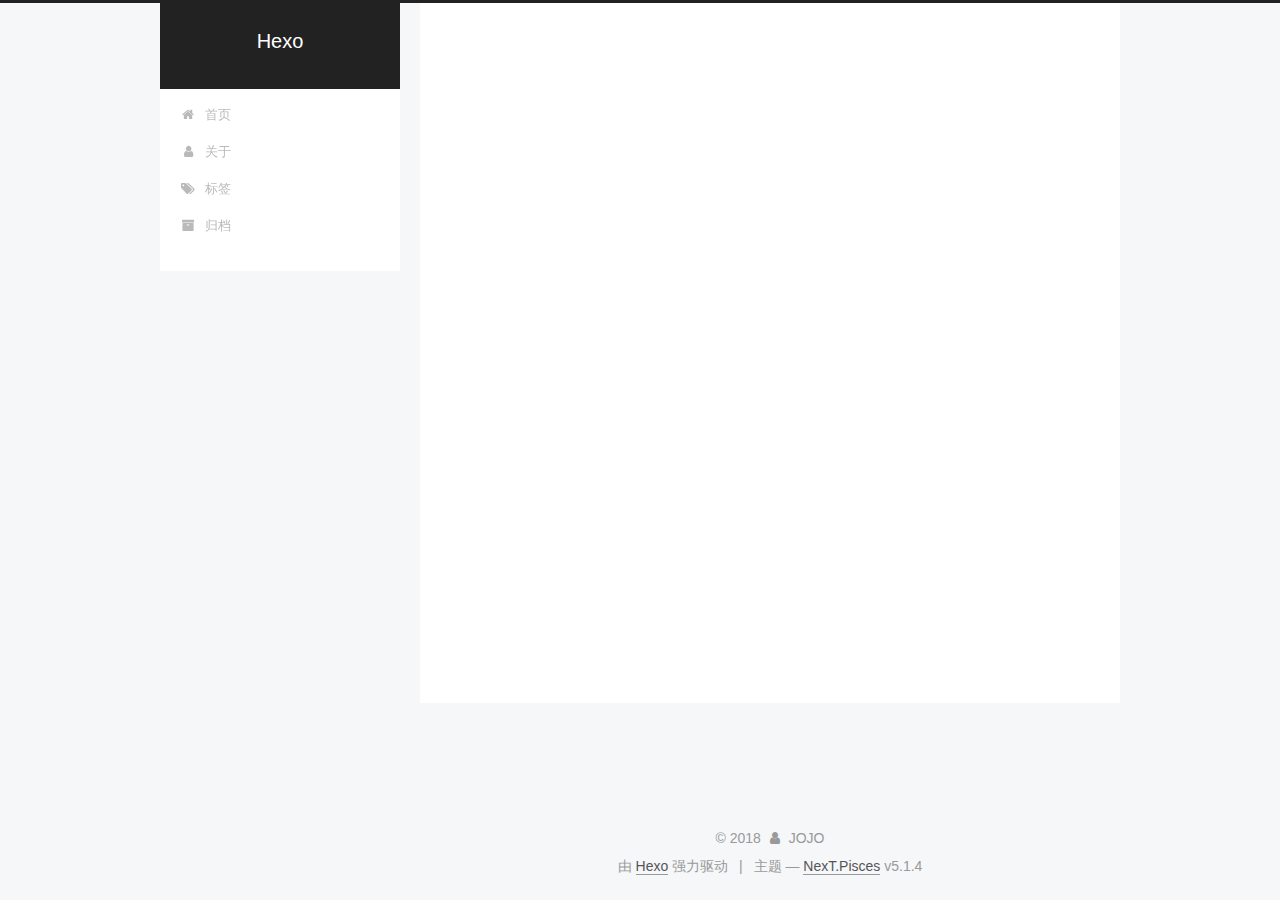
==== commit 8e55b8e6: "Site updated: 2018-06-13 00:27:01" ====
--- a/archives/2018/index.html
+++ b/archives/2018/index.html
@@ -186,6 +186,26 @@
         </li>
       
         
+        <li class="menu-item menu-item-about">
+          <a href="/about/" rel="section">
+            
+              <i class="menu-item-icon fa fa-fw fa-user"></i> <br />
+            
+            关于
+          </a>
+        </li>
+      
+        
+        <li class="menu-item menu-item-tags">
+          <a href="/tags/" rel="section">
+            
+              <i class="menu-item-icon fa fa-fw fa-tags"></i> <br />
+            
+            标签
+          </a>
+        </li>
+      
+        
         <li class="menu-item menu-item-archives">
           <a href="/archives/" rel="section">
             
@@ -227,7 +247,7 @@
         
           
         
-        嗯..! 目前共计 1 篇日志。 继续努力。
+        嗯..! 目前共计 2 篇日志。 继续努力。
       </span>
 
       
@@ -241,6 +261,43 @@
           <div class="collection-title">
             <h1 class="archive-year" id="archive-year-2018">2018</h1>
           </div>
+        
+        
+
+        
+
+  <article class="post post-type-normal" itemscope itemtype="http://schema.org/Article">
+    <header class="post-header">
+
+      <h2 class="post-title">
+        
+            <a class="post-title-link" href="/2018/06/11/我的第一篇文章/" itemprop="url">
+              
+                <span itemprop="name">我的第一篇文章</span>
+              
+            </a>
+        
+      </h2>
+
+      <div class="post-meta">
+        <time class="post-time" itemprop="dateCreated"
+              datetime="2018-06-11T18:44:43+08:00"
+              content="2018-06-11" >
+          06-11
+        </time>
+      </div>
+
+    </header>
+  </article>
+
+
+
+      
+
+        
+        
+        
+
         
         
 
@@ -329,7 +386,7 @@
               
                 <a href="/archives/">
               
-                  <span class="site-state-item-count">1</span>
+                  <span class="site-state-item-count">2</span>
                   <span class="site-state-item-name">日志</span>
                 </a>
               </div>
--- a/css/main.css
+++ b/css/main.css
@@ -1823,7 +1823,7 @@
   width: 4px;
   height: 4px;
   border-radius: 50%;
-  background: #e9cfff;
+  background: #ecff37;
 }
 .links-of-blogroll {
   font-size: 13px;
